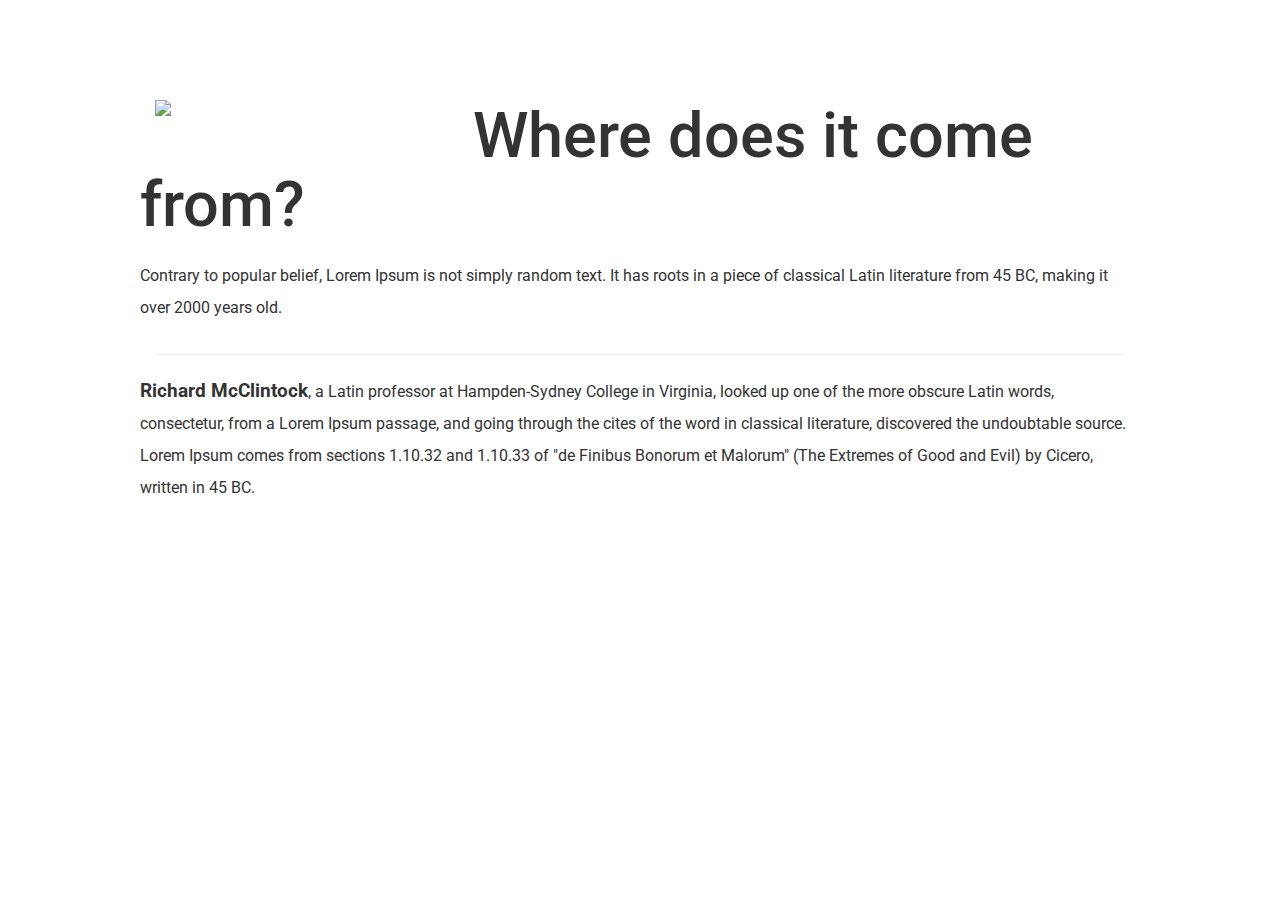
==== index.html @ a765ea86 "first try using github.io" ====
<!DOCTYPE html>
<html lang="en">
<head>
  <title>Internship's Second Task</title>
  <meta charset="utf-8">
  <meta name="viewport" content="width=device-width, initial-scale=1">
  <link rel="stylesheet" href="https://maxcdn.bootstrapcdn.com/bootstrap/3.3.7/css/bootstrap.min.css">
  <script src="https://ajax.googleapis.com/ajax/libs/jquery/3.2.0/jquery.min.js"></script>
  <script src="https://maxcdn.bootstrapcdn.com/bootstrap/3.3.7/js/bootstrap.min.js"></script>
  <link rel="stylesheet" type="text/css" href="index.css">
  <link href="https://fonts.googleapis.com/css?family=Roboto" rel="stylesheet">
</head>
<body>

<div class="container">
	<div class='row'>
		<div class='col-md-4'>
			<img class='img-responsive center-block' src="http://hrremovalsandstorage.co.uk/wp-content/uploads/2017/02/person-flat-1.png">
		</div>
		<div class="col-md-8"></div>
			<h1>Where does it come from?</h1>
			<br>
			<p>Contrary to popular belief, Lorem Ipsum is not simply random text. It has roots in a piece of classical Latin literature from 45 BC, making it over 2000 years old. 
			
	</div>
	<hr>
	<div class="row">
		<p>
			<b>Richard McClintock</b>, a Latin professor at Hampden-Sydney College in Virginia, looked up one of the more obscure Latin words, consectetur, from a Lorem Ipsum passage, and going through the cites of the word in classical literature, discovered the undoubtable source. Lorem Ipsum comes from sections 1.10.32 and 1.10.33 of "de Finibus Bonorum et Malorum" (The Extremes of Good and Evil) by Cicero, written in 45 BC.
		</p>
	</div>
</div>

</body>
</html>
---- index.css ----
.container{
	/*margin-top: 100px*/
	margin: 100px auto;
	padding: 0 100px;
}
.img-center{
	display: block;
	margin: 0 auto;
}
body{
	font-family: Roboto
}
h1{
	margin: 0;
	font-size: 4.5em;
}
p{
	font-size: 12pt;
	line-height: 2em;
}
b{
	font-size: 1.2em;
}
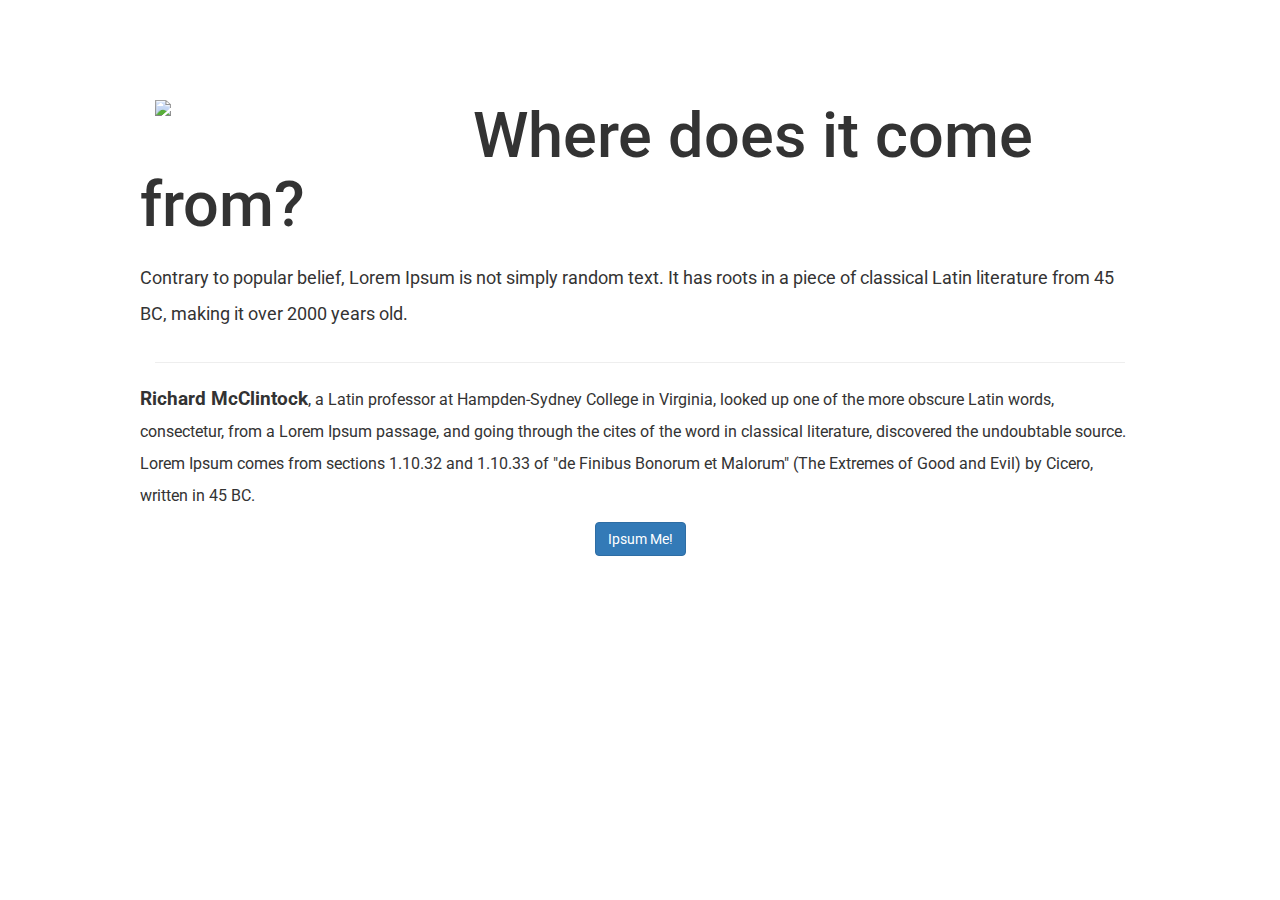
==== commit caa981db: "final changes for display tugas 2" ====
--- a/index.html
+++ b/index.html
@@ -9,6 +9,8 @@
   <script src="https://maxcdn.bootstrapcdn.com/bootstrap/3.3.7/js/bootstrap.min.js"></script>
   <link rel="stylesheet" type="text/css" href="index.css">
   <link href="https://fonts.googleapis.com/css?family=Roboto" rel="stylesheet">
+  <link rel="stylesheet" href="https://cdnjs.cloudflare.com/ajax/libs/jquery-confirm/3.2.0/jquery-confirm.min.css">
+  <script src="https://cdnjs.cloudflare.com/ajax/libs/jquery-confirm/3.2.0/jquery-confirm.min.js"></script>
 </head>
 <body>
 
@@ -20,7 +22,7 @@
 		<div class="col-md-8"></div>
 			<h1>Where does it come from?</h1>
 			<br>
-			<p>Contrary to popular belief, Lorem Ipsum is not simply random text. It has roots in a piece of classical Latin literature from 45 BC, making it over 2000 years old. 
+			<p class='bigger-text'>Contrary to popular belief, Lorem Ipsum is not simply random text. It has roots in a piece of classical Latin literature from 45 BC, making it over 2000 years old. 
 			
 	</div>
 	<hr>
@@ -29,7 +31,20 @@
 			<b>Richard McClintock</b>, a Latin professor at Hampden-Sydney College in Virginia, looked up one of the more obscure Latin words, consectetur, from a Lorem Ipsum passage, and going through the cites of the word in classical literature, discovered the undoubtable source. Lorem Ipsum comes from sections 1.10.32 and 1.10.33 of "de Finibus Bonorum et Malorum" (The Extremes of Good and Evil) by Cicero, written in 45 BC.
 		</p>
 	</div>
+	<button id='btn' class="btn btn-primary center-block" onclick="">Ipsum Me!</button>
 </div>
 
 </body>
+<script>
+
+	$('.btn').click(function(){
+		$.dialog({
+			containerFluid: true,
+			boxWidth: '60%',
+			theme: 'modern',
+		    title: 'Where can I get some?',
+		    content: "There are many variations of passages of Lorem Ipsum available, but the majority have suffered alteration in some form, by injected humour, or randomised words which don't look even slightly believable.",
+		});
+	})
+</script>
 </html>--- a/index.css
+++ b/index.css
@@ -20,4 +20,11 @@
 }
 b{
 	font-size: 1.2em;
+}
+button{
+	box-shadow: 2px 2px;
+}
+.bigger-text{
+	font-size: 1.3em;
+	line-height: 2em;
 }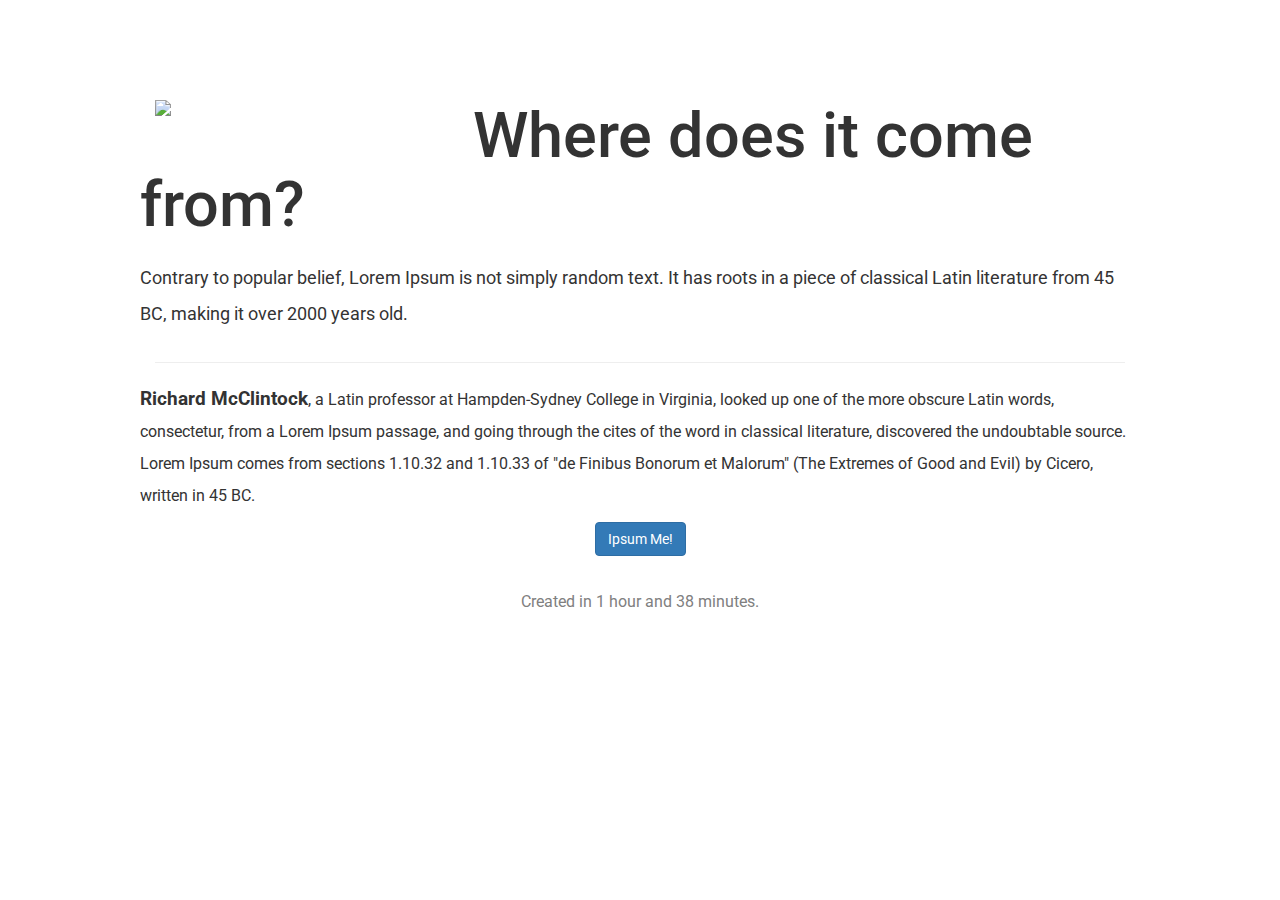
==== commit f9b702b0: "final changes" ====
--- a/index.html
+++ b/index.html
@@ -32,6 +32,7 @@
 		</p>
 	</div>
 	<button id='btn' class="btn btn-primary center-block" onclick="">Ipsum Me!</button>
+		<p id='footnote'>Created in 1 hour and 38 minutes.</p>
 </div>
 
 </body>
--- a/index.css
+++ b/index.css
@@ -1,6 +1,6 @@
 .container{
-	/*margin-top: 100px*/
-	margin: 100px auto;
+	/*margin: 100px auto;*/
+	margin-top: 100px;
 	padding: 0 100px;
 }
 .img-center{
@@ -27,4 +27,9 @@
 .bigger-text{
 	font-size: 1.3em;
 	line-height: 2em;
+}
+#footnote{
+	margin: 30px auto;
+	color: grey;
+	text-align: center;
 }